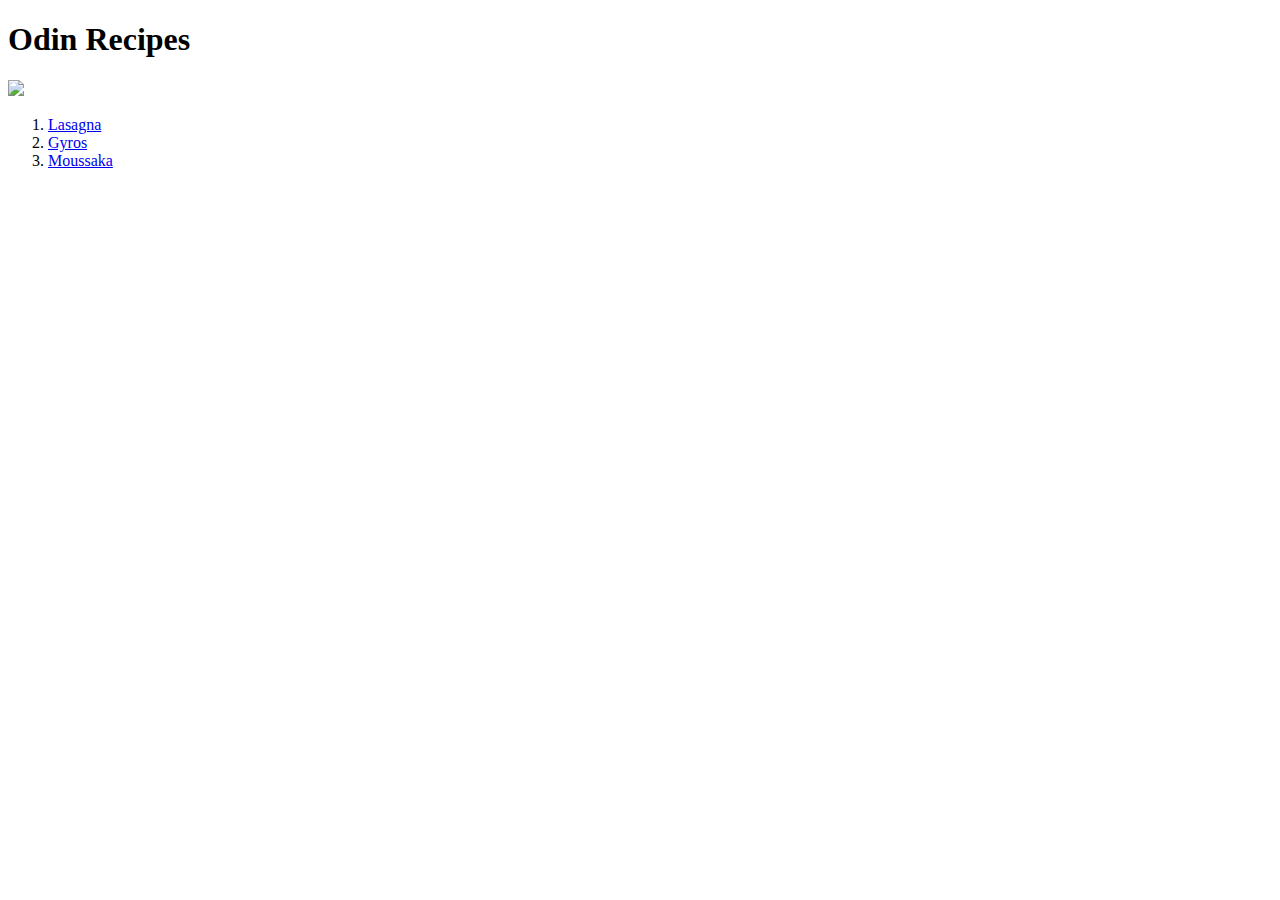
==== index.html @ 550b84bf "Had to move index out of templates so git could load the page. Also had to repair the page links. ne" ====
<!DOCTYPE html>
<html lang="en">
    <head>
        <meta charset="UTF-8">
        <title>Recipes</title>

    <body>
        <div class="text-center">
            <h1>Odin Recipes</h1>
        </div>
        <p>
            <img src="/media/mediterranean-cuisine-ANG-690x453.png" height="450">
            <ol>
                <li><a href="/recipes/lasagna.html">Lasagna</a></li>
                <li><a href="/recipes/gyros.html">Gyros</a></li>
                <li><a href="/recipes/moussaka.html">Moussaka</a></li>
            </ol>
        </p>
    </body>
</html>
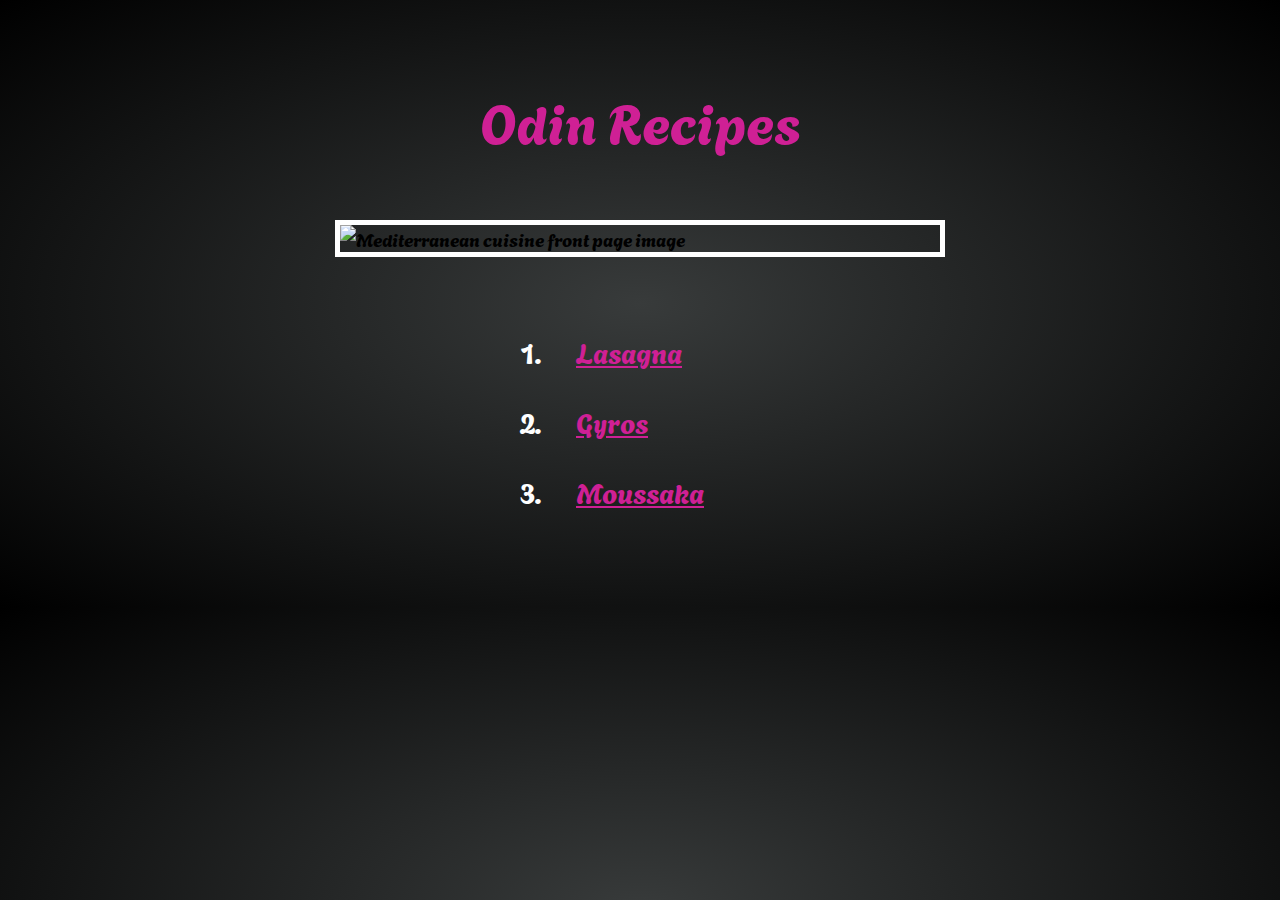
==== commit 457a7ce4: "Reformed the html pages and styles" ====
--- a/index.html
+++ b/index.html
@@ -2,19 +2,25 @@
 <html lang="en">
     <head>
         <meta charset="UTF-8">
+        <meta name="viewport" content="width=device-width, initial-scale=1.0">
         <title>Recipes</title>
+        <link rel="stylesheet" href="./style.css">
+        <link rel="stylesheet" href="https://fonts.googleapis.com/css?family=Agbalumo">
+    </head>
 
     <body>
-        <div class="text-center">
-            <h1>Odin Recipes</h1>
+        <div class="index-header-container">
+            <div class="header-title">Odin Recipes</div>
         </div>
-        <p>
-            <img src="/media/mediterranean-cuisine-ANG-690x453.png" height="450">
-            <ol>
-                <li><a href="/recipes/lasagna.html">Lasagna</a></li>
-                <li><a href="/recipes/gyros.html">Gyros</a></li>
-                <li><a href="/recipes/moussaka.html">Moussaka</a></li>
+        <div class="index-img-container">
+            <img src="media/mediterranean-cuisine-ANG-690x453.png" width="550" height="auto" alt="Mediterranean cuisine front page image">
+        </div>
+        <div class="index-list-container">
+            <ol class="index-recipe-list">
+                <li><a href="recipes/lasagna.html">Lasagna</a></li>
+                <li><a href="recipes/gyros.html">Gyros</a></li>
+                <li><a href="recipes/moussaka.html" alt="a plate moussaka">Moussaka</a></li>
             </ol>
-        </p>
+        </div>
     </body>
 </html>--- a/style.css
+++ b/style.css
@@ -0,0 +1,196 @@
+/* *{font-family:'Franklin Gothic Medium', 'Arial Narrow', Arial, sans-serif}
+#main{font-size: 28px;}
+img{vertical-align:middle;}
+html{background: linear-gradient(180deg, #383b3b, #000000); min-height: 100vh;}
+h1,h2,h3{text-align: center;}
+h1{font-size: 36px;}
+h2{font-size: 26px;}
+h3{font-size: 22px;}
+p{font-size: 20px;}
+ol,ul{font-size: 18px;}
+hr{color:inherit; margin: 1rem 0;}
+h4,p,ol,ul{color: #ffffff; }
+h1,h2,h3 {color: #cf2095;}
+a {
+    color: #cf2095;
+}
+
+.text-center{text-align: center;}
+.text-left{text-align: left;}
+.text-right{text-align: right;}
+.container{display: block; margin: auto; width: min(70%, 500px);}
+
+.header { grid-area: header;}
+.step1 { grid-area: step1;}
+
+.step2 { 
+    grid-area: step2; 
+    padding: 20px;
+    border-left: #ffffff solid 1px; 
+    border-right: #ffffff solid 1px;
+}
+.step3 { grid-area: step3;}
+.header1 {grid-area: header1; text-align: center;}
+.header2 {grid-area: header2; text-align: center;}
+.header3 {grid-area: header3; text-align: center;}
+
+.parent{
+    display: grid;
+    grid-template-areas: 
+    'header header header'
+    'header1 header2 header3'
+    'step1 step2 step3';
+    gap:10px;
+    justify-content: space-evenly;
+} */
+
+*{
+    /* border: 1px solid red; */
+    margin: 0;
+    padding: 20px;
+    font-size: 18px;
+    font-family: "Agbalumo";
+}
+
+html {
+    background-image:radial-gradient(#383b3b, #000000);
+}
+
+a, li::marker {
+    color: #cf2095
+}
+
+a:hover {
+    color: #fff;
+}
+
+ol > li {
+    padding: 15px 10px;
+}
+
+ul > li{
+    padding: 5px 10px;
+}
+
+.index-header-container {
+    display: flex;
+    justify-content: center;
+    align-items: center;
+}
+
+.header-title {
+    color: #cf2095;
+    font-size: 3rem;
+}
+
+.index-img-container > img {
+    width: 600px;
+    border: 5px solid #fff;
+    padding: 0;
+}
+
+.index-list-container {
+    display: flex;
+    justify-content: center;
+    align-items: center;
+}
+
+.index-recipe-list li,
+.index-recipe-list a {
+    font-size: 1.5rem;
+}
+
+.index-list-container li::marker {
+    color: #fff;
+}
+
+.recipe-book{
+    display: flex;
+    flex-direction: column;
+}
+
+.header-container{
+    display: flex;
+    padding: 2em 0;
+    justify-content: center;
+    align-items: center;
+    width: 100%;
+}
+
+.header{
+    font-size: 2.5rem;
+    color: #cf2095;
+}
+
+.index-img-container,
+.recipe-img-container{
+    display: flex;
+    justify-content: center;
+    align-items: center;
+ 
+}
+
+.recipe-img > img{
+    width: 450px;
+    border: 5px solid #fff;
+    padding: 0;
+}
+
+.description-container{
+    display: flex;
+    flex-direction: column;
+    justify-content: center;
+    align-items: center;
+    font-size: 2rem;
+    color: #cf2095;
+}
+
+.description{
+    font-size: 1rem;
+    color: #fff;
+}
+
+.recipe-container{
+    display: flex;
+    justify-content: space-between;
+}
+
+.recipe-ingredients{
+    display: flex;
+    flex-direction: column;  
+    flex: 1;
+    border-right :1px solid #fff;    
+}
+
+.recipe-ingredients-header,
+.recipe-steps-header,
+.ingredient-part-1,
+.ingredient-part-2,
+.ingredient-part-3,
+.recipe-steps-1,
+.recipe-steps-2,
+.recipe-steps-3  {
+    font-size: 1.25rem;
+    align-self: center;
+    color: #cf2095;
+}
+
+.recipe-ingredients-header,
+.recipe-steps-header{
+    font-size: 2rem;
+}
+
+.recipe-steps{
+    display: flex;
+    flex-direction: column;
+    flex: 1;
+}
+
+.part-1,
+.part-2,
+.part-3,
+.step-1,
+.step-2,
+.step-3 {
+    color: #fff;
+}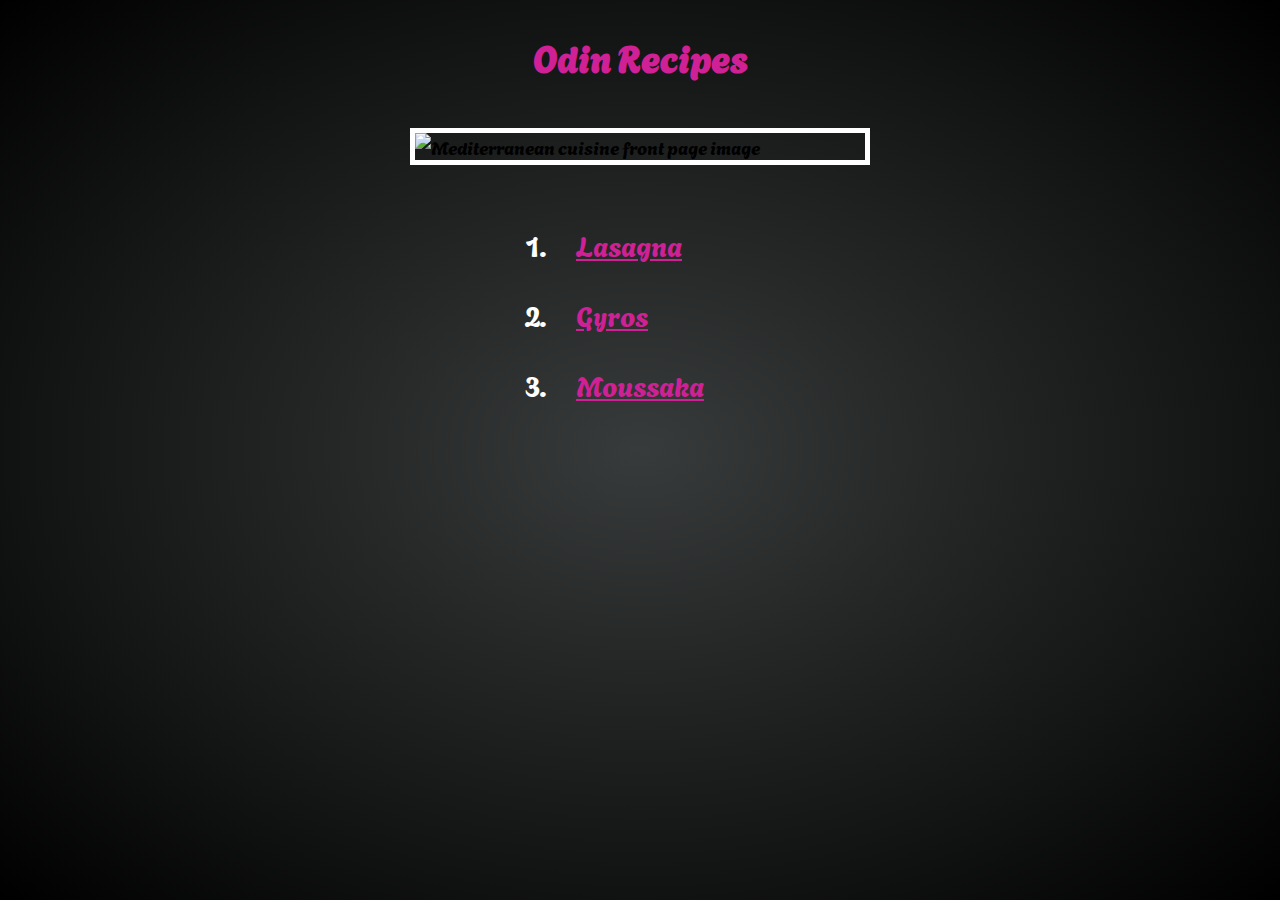
==== commit 110fb0a3: "Updated all files with the new improvements made some far in the prev commits" ====
--- a/index.html
+++ b/index.html
@@ -3,14 +3,14 @@
     <head>
         <meta charset="UTF-8">
         <meta name="viewport" content="width=device-width, initial-scale=1.0">
-        <title>Recipes</title>
+        <title>Odin Recipes</title>
         <link rel="stylesheet" href="./style.css">
         <link rel="stylesheet" href="https://fonts.googleapis.com/css?family=Agbalumo">
     </head>
 
     <body>
         <div class="index-header-container">
-            <div class="header-title">Odin Recipes</div>
+            <h1 class="header-title">Odin Recipes</h1>
         </div>
         <div class="index-img-container">
             <img src="media/mediterranean-cuisine-ANG-690x453.png" width="550" height="auto" alt="Mediterranean cuisine front page image">
--- a/style.css
+++ b/style.css
@@ -1,59 +1,40 @@
-/* *{font-family:'Franklin Gothic Medium', 'Arial Narrow', Arial, sans-serif}
-#main{font-size: 28px;}
-img{vertical-align:middle;}
-html{background: linear-gradient(180deg, #383b3b, #000000); min-height: 100vh;}
-h1,h2,h3{text-align: center;}
-h1{font-size: 36px;}
-h2{font-size: 26px;}
-h3{font-size: 22px;}
-p{font-size: 20px;}
-ol,ul{font-size: 18px;}
-hr{color:inherit; margin: 1rem 0;}
-h4,p,ol,ul{color: #ffffff; }
-h1,h2,h3 {color: #cf2095;}
-a {
-    color: #cf2095;
-}
+@import '/home/stelios/node_modules/normalize.css/normalize.css';
 
-.text-center{text-align: center;}
-.text-left{text-align: left;}
-.text-right{text-align: right;}
-.container{display: block; margin: auto; width: min(70%, 500px);}
+:root {}
 
-.header { grid-area: header;}
-.step1 { grid-area: step1;}
-
-.step2 { 
-    grid-area: step2; 
-    padding: 20px;
-    border-left: #ffffff solid 1px; 
-    border-right: #ffffff solid 1px;
-}
-.step3 { grid-area: step3;}
-.header1 {grid-area: header1; text-align: center;}
-.header2 {grid-area: header2; text-align: center;}
-.header3 {grid-area: header3; text-align: center;}
-
-.parent{
-    display: grid;
-    grid-template-areas: 
-    'header header header'
-    'header1 header2 header3'
-    'step1 step2 step3';
-    gap:10px;
-    justify-content: space-evenly;
-} */
-
-*{
+* {
     /* border: 1px solid red; */
     margin: 0;
-    padding: 20px;
+    padding: 15px;
     font-size: 18px;
     font-family: "Agbalumo";
 }
 
+body, html {
+    margin: 0;
+    padding: 0;
+}
+
 html {
-    background-image:radial-gradient(#383b3b, #000000);
+    background-image: radial-gradient(#383b3b, #000000);
+    background-repeat: no-repeat;
+    min-height: 100vh;
+}
+
+body {
+    display: flex;
+    flex-direction: column;
+}
+
+h1 {
+    font-size: 2rem;
+    color: #cf2095;
+}
+
+h3 {
+    font-size: 1.25rem;
+    align-self: center;
+    color: #cf2095;
 }
 
 a, li::marker {
@@ -64,13 +45,52 @@
     color: #fff;
 }
 
-ol > li {
+li {
     padding: 15px 10px;
 }
 
-ul > li{
-    padding: 5px 10px;
+img {
+    width: min(450px, 100%);
+    border: 5px solid #fff;
+    padding: 0;
 }
+
+.recipe-book {
+    display: flex;
+    flex-direction: column;
+    align-items: center;
+    border: #cf2095 solid 2px;
+    padding-top: 0;
+    box-shadow: 0px 0px 40px #424141;
+}
+
+.recipe-card {
+    display: flex;
+    flex-direction: column;
+    justify-content: center;
+    align-items: center;
+    background-color: #424141;
+    width: 100%;
+}
+
+.ingredients-card {
+    flex: 0.25;
+    box-shadow: 10px 5px 10px #000000;
+}
+
+.execution-card {
+    flex: 1;
+}
+
+
+.ingredients-card,
+.execution-card {
+    display: flex;
+    flex-direction: column;
+    justify-content: flex-start;
+    align-items: center;
+}
+
 
 .index-header-container {
     display: flex;
@@ -78,13 +98,7 @@
     align-items: center;
 }
 
-.header-title {
-    color: #cf2095;
-    font-size: 3rem;
-}
-
-.index-img-container > img {
-    width: 600px;
+.index-img-container>img {
     border: 5px solid #fff;
     padding: 0;
 }
@@ -104,39 +118,15 @@
     color: #fff;
 }
 
-.recipe-book{
-    display: flex;
-    flex-direction: column;
-}
-
-.header-container{
-    display: flex;
-    padding: 2em 0;
-    justify-content: center;
-    align-items: center;
-    width: 100%;
-}
-
-.header{
-    font-size: 2.5rem;
-    color: #cf2095;
-}
-
 .index-img-container,
-.recipe-img-container{
+.recipe-img-container {
     display: flex;
     justify-content: center;
     align-items: center;
- 
+
 }
 
-.recipe-img > img{
-    width: 450px;
-    border: 5px solid #fff;
-    padding: 0;
-}
-
-.description-container{
+.description-container {
     display: flex;
     flex-direction: column;
     justify-content: center;
@@ -145,46 +135,31 @@
     color: #cf2095;
 }
 
-.description{
+.description {
     font-size: 1rem;
     color: #fff;
+    max-width: 75ch;
 }
 
-.recipe-container{
+.recipe-container {
     display: flex;
-    justify-content: space-between;
+    flex-wrap: wrap;
 }
 
-.recipe-ingredients{
+.recipe-ingredients {
     display: flex;
-    flex-direction: column;  
-    flex: 1;
-    border-right :1px solid #fff;    
+    flex-direction: column;
+    flex: 0.15;
+    border-right: 1px solid #fff;
 }
 
-.recipe-ingredients-header,
-.recipe-steps-header,
-.ingredient-part-1,
-.ingredient-part-2,
-.ingredient-part-3,
-.recipe-steps-1,
-.recipe-steps-2,
-.recipe-steps-3  {
-    font-size: 1.25rem;
-    align-self: center;
-    color: #cf2095;
-}
-
-.recipe-ingredients-header,
-.recipe-steps-header{
-    font-size: 2rem;
-}
-
-.recipe-steps{
+.recipe-steps {
     display: flex;
     flex-direction: column;
     flex: 1;
 }
+
+
 
 .part-1,
 .part-2,
@@ -193,4 +168,5 @@
 .step-2,
 .step-3 {
     color: #fff;
+    max-width: 75ch;
 }